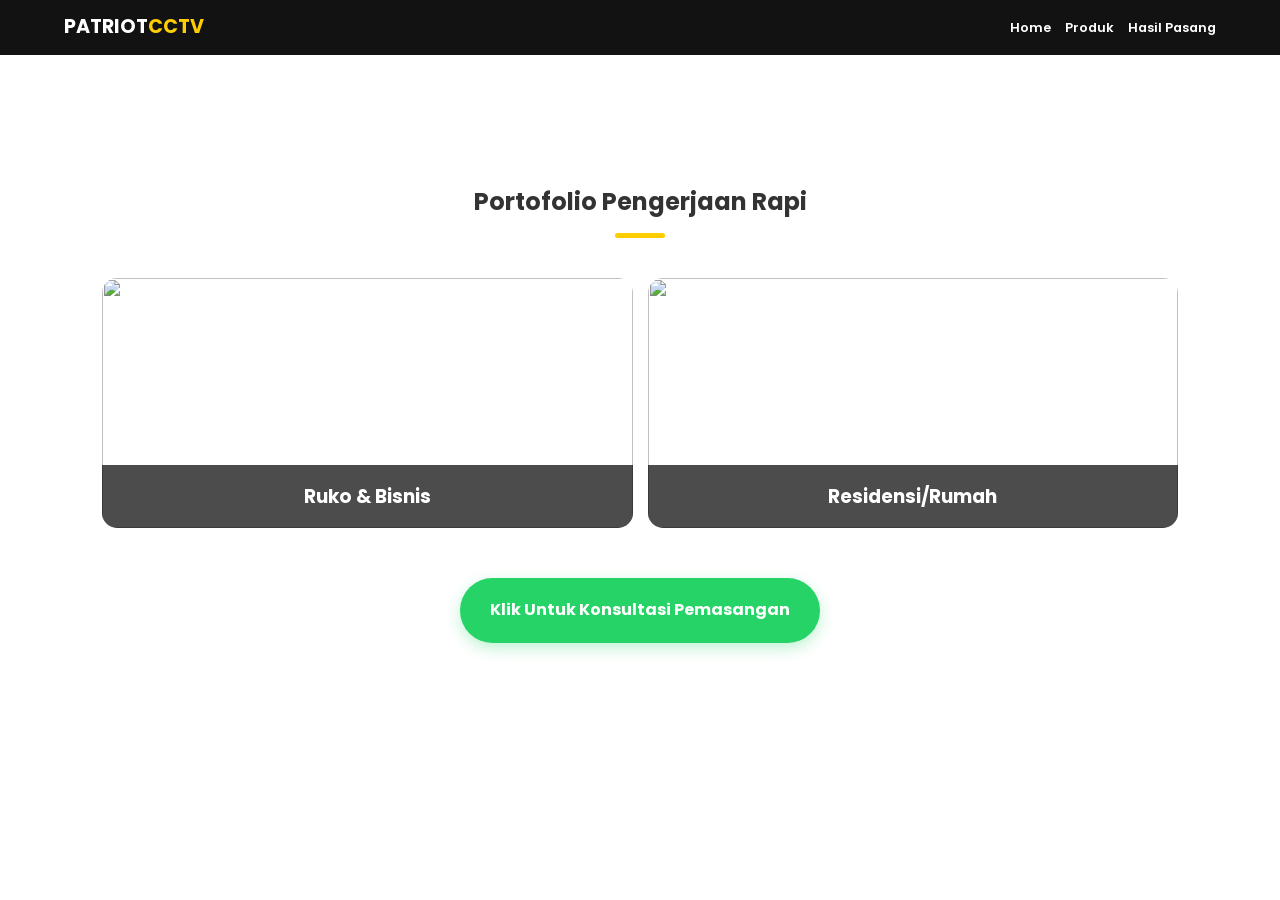
==== hasil-pemasangan.html @ b60a96b7 "Add files via upload" ====
<!DOCTYPE html>
<html lang="id">
<head>
    <meta charset="UTF-8">
    <meta name="viewport" content="width=device-width, initial-scale=1.0, maximum-scale=1.0, user-scalable=no">
    <title>Hasil Pasang | Patriot CCTV</title>
    <link href="https://fonts.googleapis.com/css2?family=Poppins:wght@400;600;700&display=swap" rel="stylesheet">
    <link rel="stylesheet" href="style.css">
</head>
<body>
    <header class="navbar scrolled">
        <div class="logo">PATRIOT<span>CCTV</span></div>
        <nav>
            <a href="index.html">Home</a>
            <a href="produk.html">Produk</a>
            <a href="hasil-pemasangan.html">Hasil Pasang</a>
        </nav>
    </header>

    <section class="container" style="margin-top: 100px;">
        <div class="section-title reveal"><h2>Portofolio Pengerjaan Rapi</h2><div class="line"></div></div>
        <div class="gallery-grid">
            <div class="gallery-item reveal">
                <img src="https://images.unsplash.com/photo-1557597774-9d273605dfa9?q=80&w=800">
                <div class="gallery-overlay"><h3>Ruko & Bisnis</h3></div>
            </div>
            <div class="gallery-item reveal">
                <img src="https://images.unsplash.com/photo-1590856029826-c7a73142bbf1?q=80&w=800">
                <div class="gallery-overlay"><h3>Residensi/Rumah</h3></div>
            </div>
        </div>
        <div class="center-btn reveal" style="margin-top: 50px;">
            <a href="https://wa.me/6281267525093" class="btn-wa-large">Klik Untuk Konsultasi Pemasangan</a>
        </div>
    </section>
    <script src="script.js"></script>
</body>
</html>
---- style.css ----
:root { --primary: #ffce00; --dark: #121212; --light: #f8f9fa; --success: #25d366; }
* { margin: 0; padding: 0; box-sizing: border-box; }

body { 
    font-family: 'Poppins', sans-serif; 
    line-height: 1.8; /* JARAK ANTAR BARIS LEGA */
    background: #fff; color: #333; overflow-x: hidden; 
}

/* NAVBAR */
.navbar { 
    display: flex; justify-content: space-between; align-items: center; 
    padding: 15px 5%; position: fixed; width: 100%; top: 0; z-index: 1000; 
    transition: 0.4s ease; background: rgba(0,0,0,0.6);
}
.navbar.scrolled { background: var(--dark); padding: 10px 5%; }
.logo { color: #fff; font-size: 1.2rem; font-weight: 700; }
.logo span { color: var(--primary); }
nav a { color: #fff; text-decoration: none; margin-left: 10px; font-weight: 600; font-size: 0.8rem; }

/* HERO */
.hero { 
    height: 100vh; background-size: cover !important; background-position: center !important; 
    display: flex; align-items: center; justify-content: center; text-align: center; color: #fff; padding: 0 8%; 
}
.hero h1 { font-size: 1.8rem; line-height: 1.4; margin-bottom: 20px; }
.hero p { font-size: 0.9rem; margin-bottom: 30px; color: #ccc; }

/* LAYOUT UMUM */
.container { padding: 80px 8%; }
.bg-light { background: var(--light); }
.section-title { text-align: center; margin-bottom: 40px; }
.line { width: 50px; height: 5px; background: var(--primary); margin: 10px auto; border-radius: 10px; }

/* GRID & FEATURES */
.grid { display: grid; grid-template-columns: repeat(auto-fit, minmax(280px, 1fr)); gap: 25px; }
.box-dark-feature { background: var(--dark); color: #fff; padding: 35px; border-radius: 15px; border-bottom: 4px solid var(--primary); }
.box-dark-feature h3 { color: var(--primary); margin-bottom: 15px; font-size: 1.1rem; }
.box-dark-feature p { font-size: 0.9rem; color: #aaa; }

.edu-content { display: flex; align-items: center; gap: 40px; flex-wrap: wrap; }
.edu-text, .edu-img { flex: 1; min-width: 300px; }
.edu-img img { width: 100%; border-radius: 15px; box-shadow: 0 10px 20px rgba(0,0,0,0.1); }
.edu-list { list-style: none; margin-top: 15px; }
.edu-list li { margin-bottom: 10px; font-weight: 600; font-size: 0.9rem; }

/* PRODUCTS */
.product-card { background: #fff; border-radius: 15px; border: 1px solid #eee; overflow: hidden; text-align: center; box-shadow: 0 5px 15px rgba(0,0,0,0.05); }
.card-header { background: #eee; padding: 12px; font-weight: 700; font-size: 0.8rem; }
.best-seller { background: var(--primary); color: #000; }
.product-info { padding: 25px; }
.spec-list { list-style: none; text-align: left; margin: 15px 0; font-size: 0.9rem; }
.spec-list li { padding: 5px 0; border-bottom: 1px solid #f9f9f9; }

/* BUTTONS */
.btn-main { background: var(--primary); color: #000; padding: 12px 25px; border-radius: 50px; text-decoration: none; font-weight: 700; font-size: 0.9rem; display: inline-block; }
.btn-outline-white { border: 2px solid #fff; color: #fff; padding: 10px 20px; border-radius: 50px; text-decoration: none; font-weight: 600; display: inline-block; margin-top: 10px; font-size: 0.8rem; }
.btn-wa { background: var(--success); color: #fff; text-decoration: none; padding: 12px; display: block; border-radius: 10px; font-weight: 700; margin-top: 10px; }
.btn-wa-large { background: var(--success); color: #fff; text-decoration: none; padding: 18px 30px; border-radius: 50px; font-weight: 700; display: inline-block; box-shadow: 0 5px 15px rgba(37,211,102,0.3); }
.center-btn { text-align: center; margin-top: 40px; }

/* FLOATING WA */
.floating-wa { position: fixed; bottom: 25px; right: 25px; background: var(--success); color: #fff; padding: 12px 20px; border-radius: 50px; display: flex; align-items: center; text-decoration: none; z-index: 2000; font-weight: 700; font-size: 0.8rem; box-shadow: 0 5px 15px rgba(0,0,0,0.3); }
.floating-wa img { width: 20px; margin-left: 8px; }

.gallery-grid { display: grid; grid-template-columns: repeat(auto-fit, minmax(280px, 1fr)); gap: 15px; }
.gallery-item { position: relative; height: 250px; border-radius: 15px; overflow: hidden; }
.gallery-item img { width: 100%; height: 100%; object-fit: cover; }
.gallery-overlay { position: absolute; bottom: 0; background: rgba(0,0,0,0.7); color: #fff; width: 100%; padding: 15px; text-align: center; }

.map-wrapper { height: 350px; border-radius: 15px; overflow: hidden; }
.map-wrapper iframe { width: 100%; height: 100%; border: none; }
footer { background: var(--dark); color: #666; padding: 40px; text-align: center; font-size: 0.8rem; }

.reveal { opacity: 0; transform: translateY(30px); transition: 1s ease; }
.reveal.active { opacity: 1; transform: translateY(0); }

@media (max-width: 768px) {
    .container { padding: 60px 5%; }
    .hero h1 { font-size: 1.6rem; }
    .btn-outline-white { display: block; margin: 15px 0 0 0; }
}
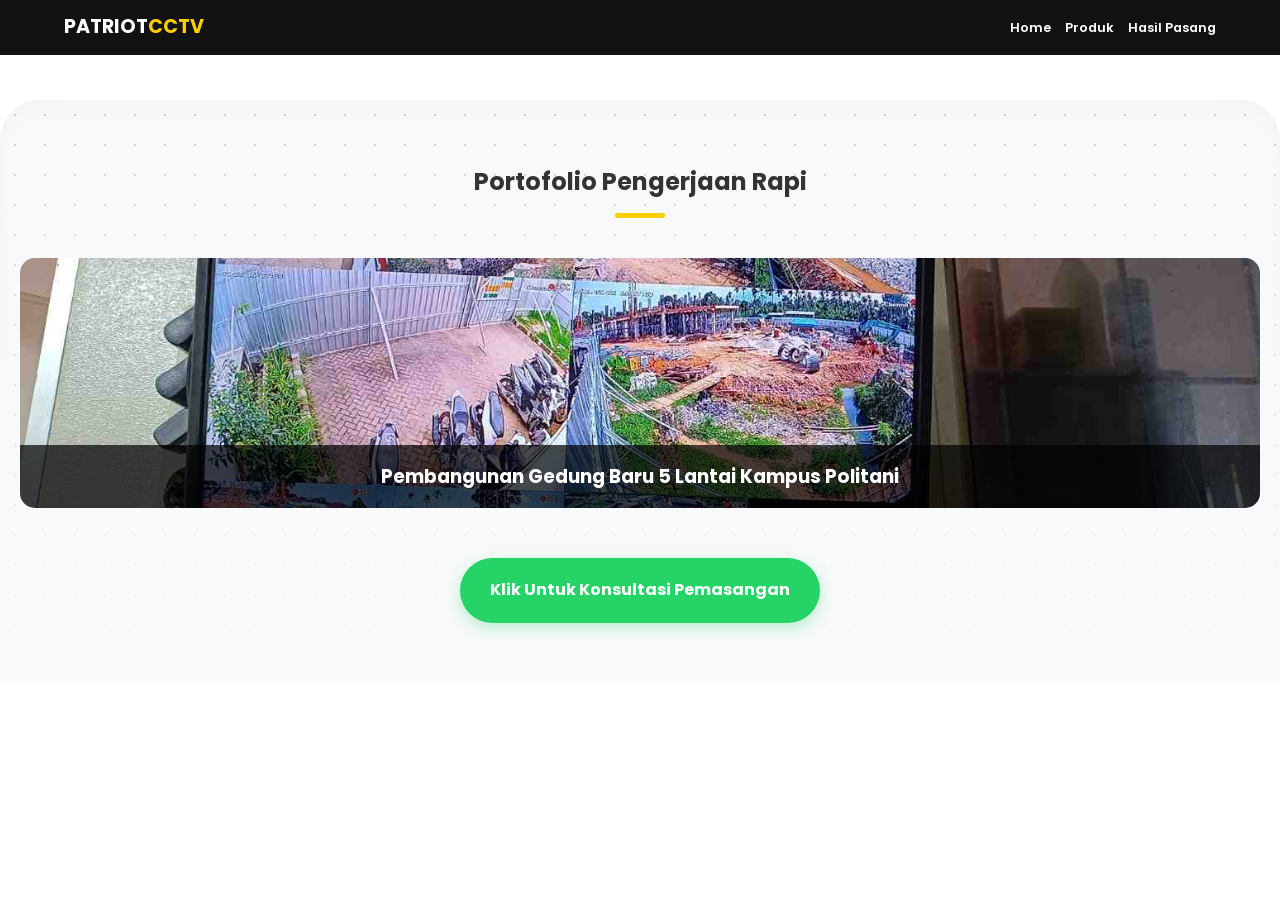
==== commit da515abe: "Update hasil-pemasangan.html" ====
--- a/hasil-pemasangan.html
+++ b/hasil-pemasangan.html
@@ -20,15 +20,11 @@
     <section class="container" style="margin-top: 100px;">
         <div class="section-title reveal"><h2>Portofolio Pengerjaan Rapi</h2><div class="line"></div></div>
         <div class="gallery-grid">
-            <div class="gallery-item reveal">
-                <img src="https://images.unsplash.com/photo-1557597774-9d273605dfa9?q=80&w=800">
-                <div class="gallery-overlay"><h3>Ruko & Bisnis</h3></div>
-            </div>
-            <div class="gallery-item reveal">
-                <img src="https://images.unsplash.com/photo-1590856029826-c7a73142bbf1?q=80&w=800">
-                <div class="gallery-overlay"><h3>Residensi/Rumah</h3></div>
-            </div>
-        </div>
+    <div class="gallery-item reveal">
+        <img src="Images/Proyek1.jpg"alt="Proyek Pembangunan Di Payakumbuh"><div class="gallery-overlay"><h3>Pembangunan Gedung Baru 5 Lantai Kampus Politani</h3></div>
+    </div>
+</div>
+
         <div class="center-btn reveal" style="margin-top: 50px;">
             <a href="https://wa.me/6281267525093" class="btn-wa-large">Klik Untuk Konsultasi Pemasangan</a>
         </div>
--- a/style.css
+++ b/style.css
@@ -80,3 +80,100 @@
     .hero h1 { font-size: 1.6rem; }
     .btn-outline-white { display: block; margin: 15px 0 0 0; }
 }
+/* Styling Logo Klien */
+.logo-grid {
+    display: grid;
+    grid-template-columns: repeat(auto-fit, minmax(130px, 1fr));
+    gap: 30px;
+    margin-top: 40px;
+    align-items: center;
+    justify-items: center;
+}
+.logo-item { text-align: center; }
+.logo-item img {
+    max-width: 110px;
+    height: auto;
+    filter: none;
+    opacity: 1;
+    transition: 0.3s;
+    margin-bottom: 10px;
+}
+.logo-item:hover img { filter: grayscale(0%); opacity: 1; }
+.logo-item span { display: block; font-size: 0.8rem; font-weight: 600; color: #666; }
+
+@media (max-width: 768px) {
+    .logo-grid { grid-template-columns: repeat(2, 1fr); gap: 20px; }
+}
+.dropdown{display:inline-block;position:relative}.dropdown-content{display:none;position:absolute;background-color:#121212;min-width:150px;box-shadow:0 8px 16px rgba(0,0,0,.5);z-index:1001;border-radius:8px;border:1px solid #333;padding:10px 0}.dropdown-content a{color:#fff!important;padding:10px 20px;display:block;margin:0!important;font-size:.8rem;border-bottom:1px solid #222}.dropdown-content a:hover{background-color:var(--primary);color:#000!important}.dropdown:hover .dropdown-content{display:block}.brand-card{text-decoration:none;color:inherit;background:#fff;border-radius:20px;overflow:hidden;box-shadow:0 10px 30px rgba(0,0,0,.05);border:1px solid #eee;transition:.4s;display:block}.brand-card:hover{transform:translateY(-10px);box-shadow:0 15px 40px rgba(0,0,0,.1)}.brand-img{width:100%;height:200px;overflow:hidden}.brand-img img{width:100%;height:100%;object-fit:cover;transition:.5s}.brand-info{padding:25px}.brand-info h3{font-size:1.4rem;margin-bottom:10px;font-weight:700}.btn-sm{color:var(--primary);font-weight:700;font-size:.9rem}.spec-list{list-style:none;padding:0;margin:25px 0;text-align:left}.spec-list li{padding:10px 0;border-bottom:1px solid #f1f1f1;font-size:.9rem;color:#555;line-height:1.5}.product-info .btn-wa{background-color:var(--success);color:#fff;text-decoration:none;padding:15px;display:block;border-radius:12px;font-weight:700;margin-top:20px;text-align:center}@media (max-width:768px){.dropdown-content{position:static;background-color:#1a1a1a;box-shadow:none;border:none;padding-left:20px}.grid{gap:25px;padding:0 10px}}
+/* Background Seksi Produk biar lebih mewah */
+section.container {
+    background: #f4f7f6; /* Warna abu-abu kebiruan sangat soft */
+    border-radius: 50px 50px 0 0; /* Sudut atas melengkung biar estetik */
+    margin-top: 80px;
+    padding: 60px 20px;
+    box-shadow: inset 0 10px 20px rgba(0,0,0,0.02); /* Efek kedalaman halus */
+}
+
+/* Bikin kartu mereknya makin menonjol */
+.brand-card {
+    background: #ffffff;
+    border: none;
+    box-shadow: 0 10px 30px rgba(0,0,0,0.08);
+}
+/* Background dengan Corak Digital Dots */
+section.container {
+    background-color: #f8f9fa;
+    /* Ini kode untuk corak titik-titik digital */
+    background-image: radial-gradient(#d1d1d1 1px, transparent 1px);
+    background-size: 30px 30px; /* Jarak antar corak */
+    
+    border-radius: 40px 40px 0 0;
+    margin-top: 80px;
+    padding: 60px 20px;
+    position: relative;
+}
+
+/* Efek gradasi halus di atas corak biar makin pro */
+section.container::before {
+    content: "";
+    position: absolute;
+    top: 0; left: 0; right: 0; bottom: 0;
+    background: linear-gradient(to bottom, rgba(248,249,250,0) 0%, rgba(248,249,250,1) 100%);
+    pointer-events: none;
+}
+
+/* Bikin kartu merek makin stand out di atas corak */
+.brand-card {
+    background: #ffffff;
+    border: 1px solid rgba(0,0,0,0.05);
+    box-shadow: 0 15px 35px rgba(0,0,0,0.1) !important;
+    z-index: 1; /* Biar di atas corak */
+}
+/* Styling Bagian Logo Klien biar Rapi */
+.client-logos {
+    display: flex;
+    justify-content: center; /* Rata tengah */
+    align-items: center; /* Rata tengah vertikal */
+    flex-wrap: wrap; /* Kalau gak muat, turun ke bawah */
+    gap: 40px; /* Jarak antar logo */
+    padding: 20px 0;
+}
+/* PAKSA WARNA ASLI DARI AWAL (TANPA EFEK) */
+.client-logos img, 
+.client-item img {
+    filter: none !important;
+    -webkit-filter: grayscale(0) !important;
+    opacity: 1 !important;
+    height: 50px; /* Ukuran di laptop */
+    width: auto;
+    transform: none !important; /* Biar gak gerak-gerak lagi */
+    transition: none !important; /* Hapus transisi biar gak delay warnanya */
+}
+
+/* Penyesuaian HP */
+@media (max-width: 768px) {
+    .client-logos img {
+        height: 35px !important; /* Ukuran di HP */
+    }
+}
+
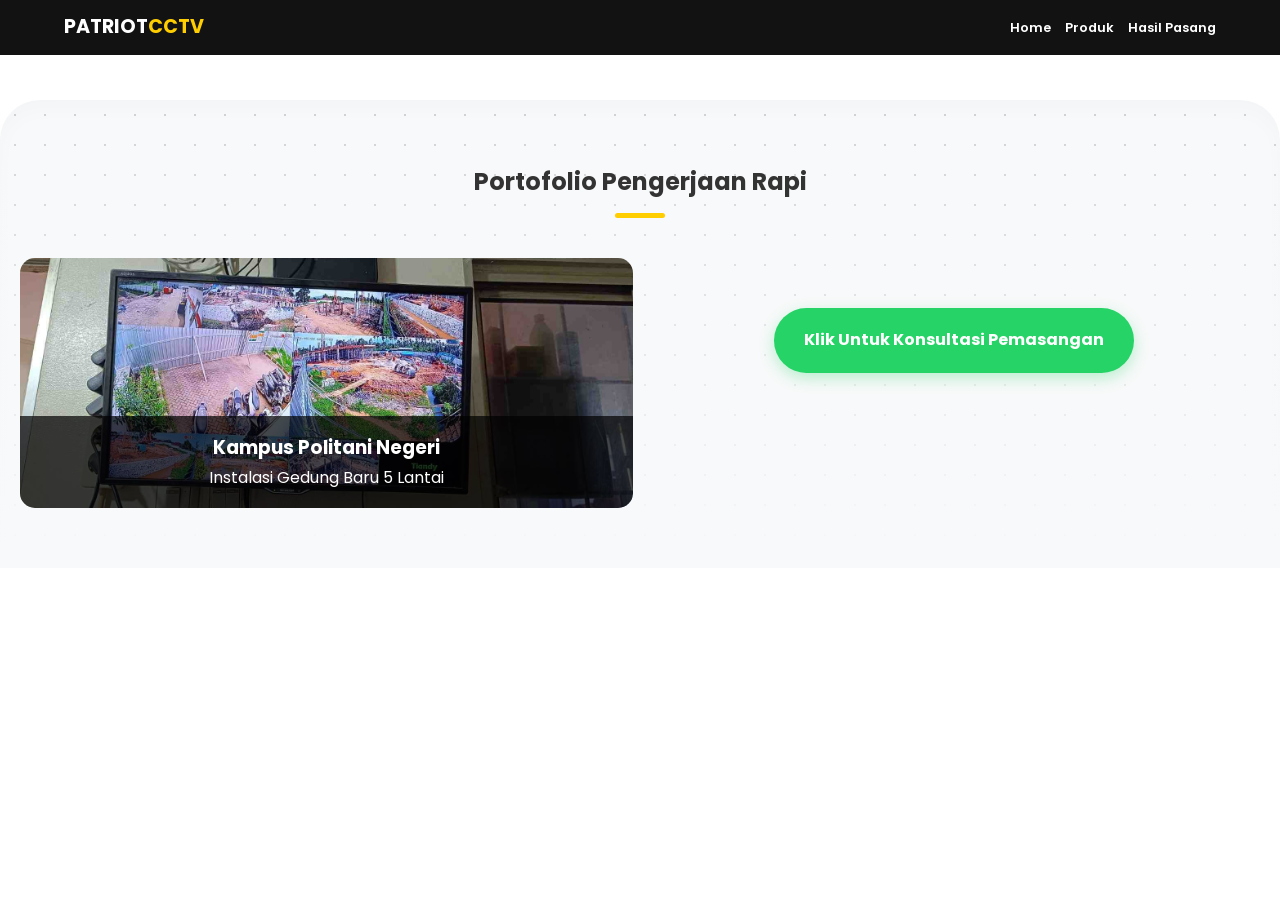
==== commit 5aed73f9: "Update hasil-pemasangan.html" ====
--- a/hasil-pemasangan.html
+++ b/hasil-pemasangan.html
@@ -21,9 +21,14 @@
         <div class="section-title reveal"><h2>Portofolio Pengerjaan Rapi</h2><div class="line"></div></div>
         <div class="gallery-grid">
     <div class="gallery-item reveal">
-        <img src="Images/Proyek1.jpg"alt="Proyek Pembangunan Di Payakumbuh"><div class="gallery-overlay"><h3>Pembangunan Gedung Baru 5 Lantai Kampus Politani</h3></div>
+    <img src="Images/Proyek1.jpg" alt="Pemasangan CCTV Politani Payakumbuh"> 
+    
+    <div class="gallery-overlay">
+        <h3>Kampus Politani Negeri</h3> 
+        <p>Instalasi Gedung Baru 5 Lantai</p>
     </div>
-</div>
+    </div>
+
 
         <div class="center-btn reveal" style="margin-top: 50px;">
             <a href="https://wa.me/6281267525093" class="btn-wa-large">Klik Untuk Konsultasi Pemasangan</a>
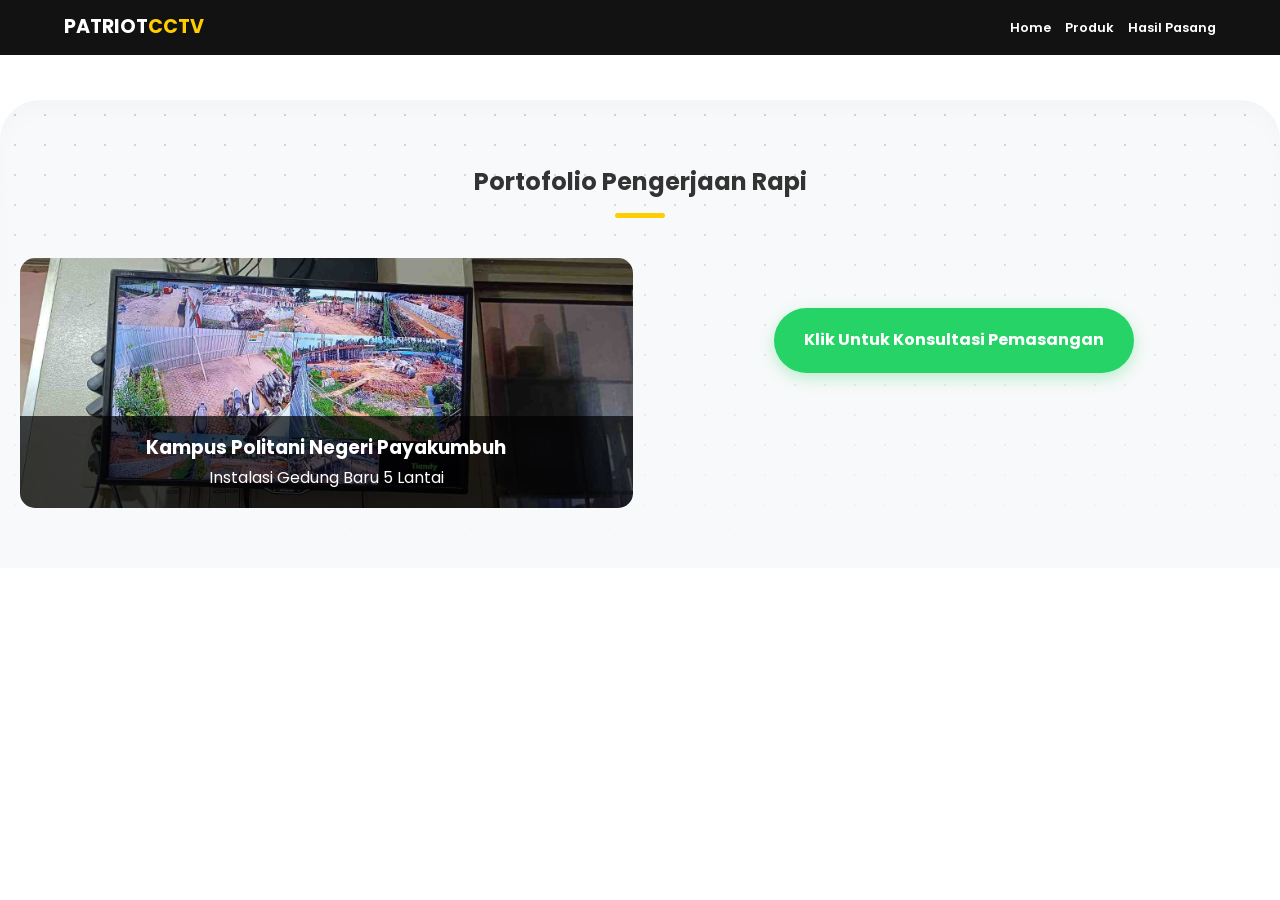
==== commit b8ba6aab: "Update hasil-pemasangan.html" ====
--- a/hasil-pemasangan.html
+++ b/hasil-pemasangan.html
@@ -24,7 +24,7 @@
     <img src="Images/Proyek1.jpg" alt="Pemasangan CCTV Politani Payakumbuh"> 
     
     <div class="gallery-overlay">
-        <h3>Kampus Politani Negeri</h3> 
+        <h3>Kampus Politani Negeri Payakumbuh</h3> 
         <p>Instalasi Gedung Baru 5 Lantai</p>
     </div>
     </div>
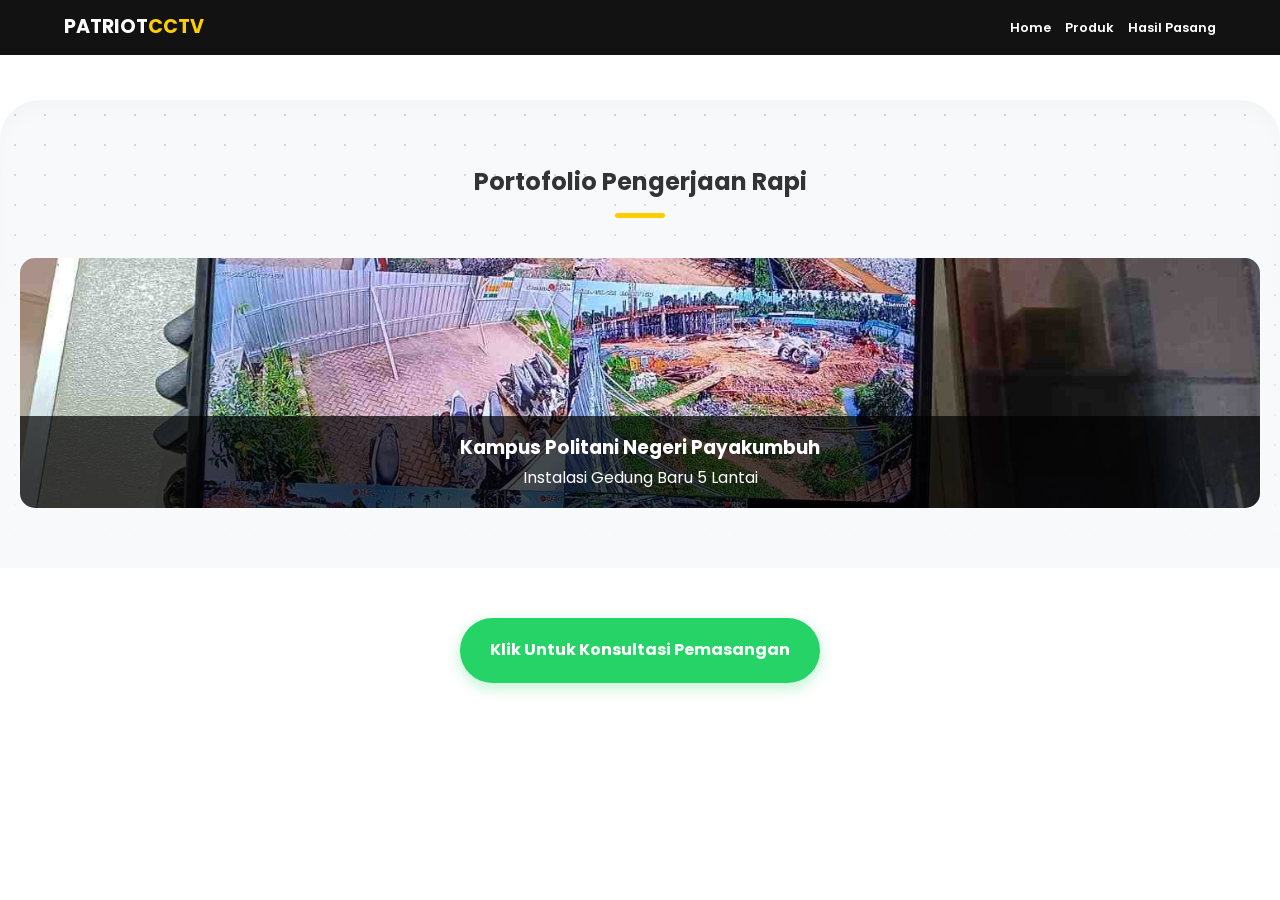
==== commit 6aece969: "Update hasil-pemasangan.html" ====
--- a/hasil-pemasangan.html
+++ b/hasil-pemasangan.html
@@ -30,10 +30,10 @@
     </div>
 
 
-        <div class="center-btn reveal" style="margin-top: 50px;">
+  </section><div class="center-btn reveal" style="margin-top: 50px;margin-bottom:50px;text-align:center;">
             <a href="https://wa.me/6281267525093" class="btn-wa-large">Klik Untuk Konsultasi Pemasangan</a>
         </div>
-    </section>
+    
     <script src="script.js"></script>
 </body>
 </html>
